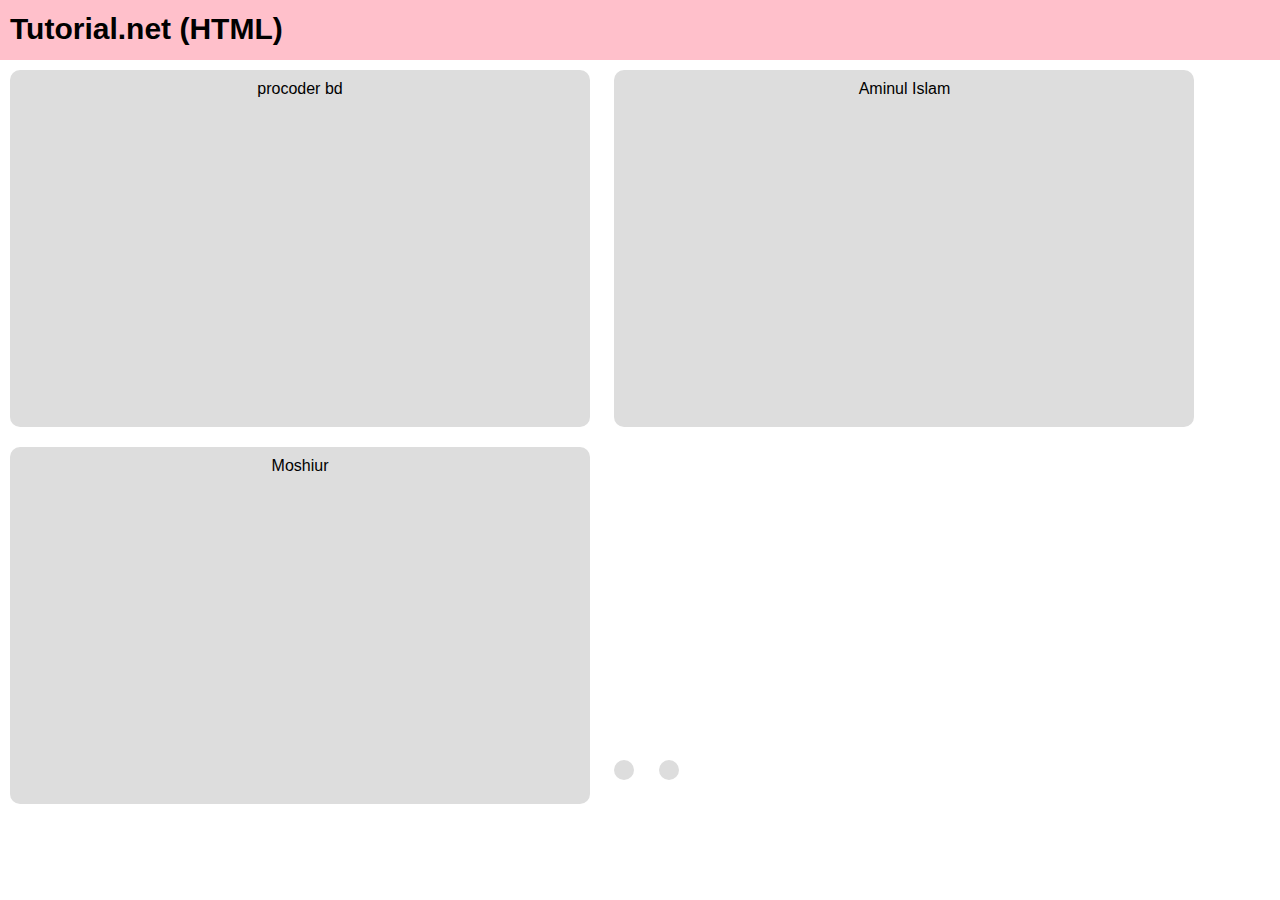
==== html/html.html @ 8c9c66d7 "Add files via upload" ====
<!DOCTYPE html>
<html lang="en">
<head>
	<meta charset="utf-8">
	<meta http-equiv="X-UA-Compatible" content="IE=edge">
	<meta name="viewport" content="width=device-width, initial-scale=1.0">
	<link rel="shortcut icon" href="img/favicon.png">
	<title>html</title>
	<link rel="stylesheet" href="style.css">
</head>
<body>
	<header>
		<h3>Tutorial.net (HTML)</h3>
	</header>

	<main>
		<ul>
			<li><p>procoder bd<br>
				<iframe width="560" height="315" src="https://www.youtube.com/embed/videoseries?list=PLSNRR4BKcowDF5Mf7zPznfRwfTzmZpSNL" frameborder="0" allow="accelerometer; autoplay; clipboard-write; encrypted-media; gyroscope; picture-in-picture" allowfullscreen></iframe></p></li>
				<li><p>Aminul Islam <br>
					<iframe width="560" height="315" src="https://www.youtube.com/embed/videoseries?list=PLgH5QX0i9K3oHBr5dsumGwjUxByN5Lnw3" frameborder="0" allow="accelerometer; autoplay; clipboard-write; encrypted-media; gyroscope; picture-in-picture" allowfullscreen></iframe></p>
				</li>
				<li><p>Moshiur <br>
					<iframe width="560" height="315" src="https://www.youtube.com/embed/videoseries?list=PLm64fbD5OnxuObyOVSxcM0TUcBLDF2w64" frameborder="0" allow="accelerometer; autoplay; clipboard-write; encrypted-media; gyroscope; picture-in-picture" allowfullscreen></iframe></p></li>
					<li><p></p></li>
					<li><p></p></li>
				</ul>

			</main>
			
		</body>
		</html>
---- html/style.css ----
*{
	box-sizing: border-box;
	margin: 0;
	padding: 0;
	font-family: sans-serif;
}

header{
	background: pink;
	height: 60px;
}

header h3{
	font-size: 30px;
	width: 285px;
	padding: 12px 0 0 10px;
}

main ul li{
	display: inline-block;
	background-color: #ddd;
	margin: 10px;
	border-radius: 10px;
}

main p{
	padding:10px 10px;
	text-align: center;
}
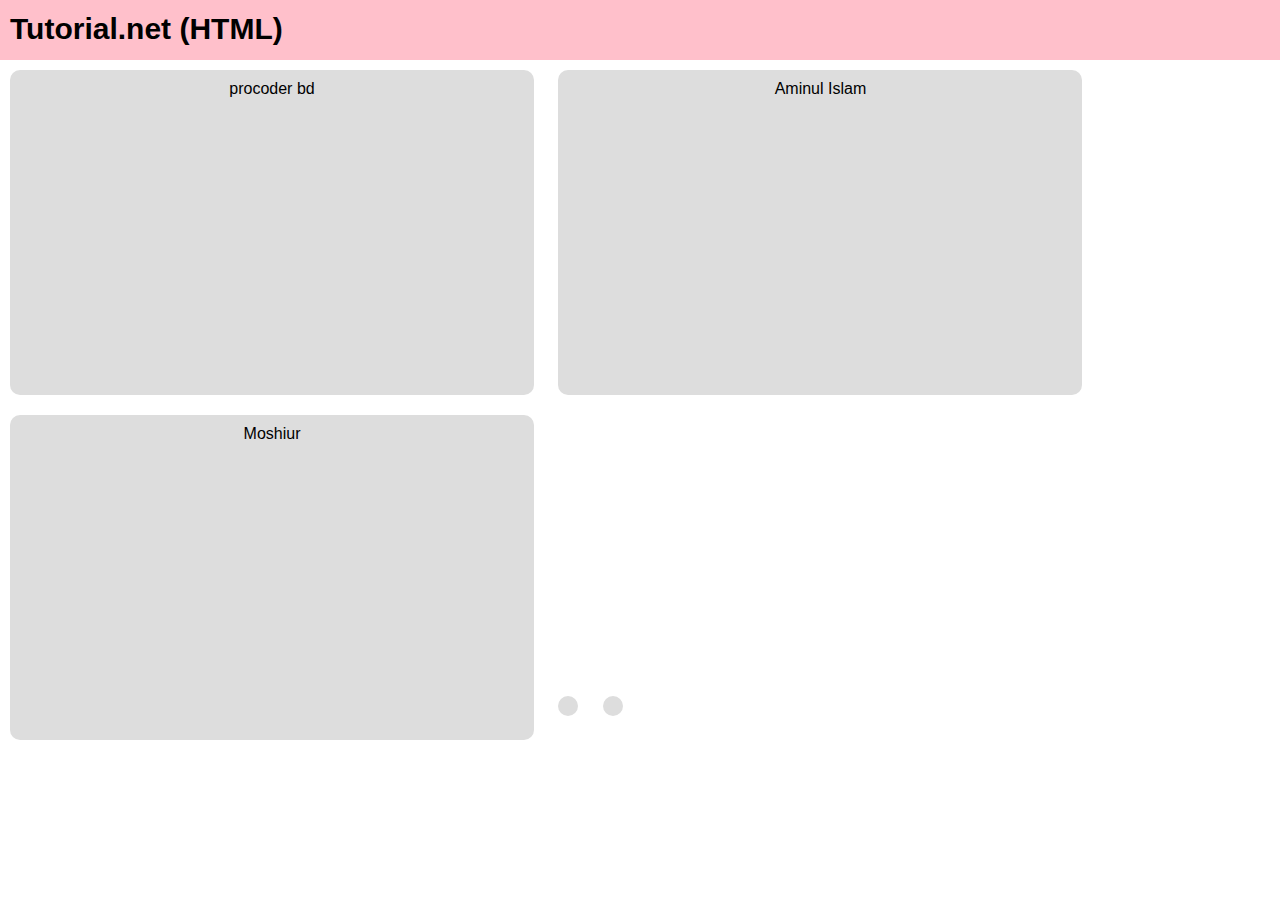
==== commit b8a3556c: "Add files via upload" ====
--- a/html/html.html
+++ b/html/html.html
@@ -16,12 +16,12 @@
 	<main>
 		<ul>
 			<li><p>procoder bd<br>
-				<iframe width="560" height="315" src="https://www.youtube.com/embed/videoseries?list=PLSNRR4BKcowDF5Mf7zPznfRwfTzmZpSNL" frameborder="0" allow="accelerometer; autoplay; clipboard-write; encrypted-media; gyroscope; picture-in-picture" allowfullscreen></iframe></p></li>
+				<iframe src="https://www.youtube.com/embed/videoseries?list=PLSNRR4BKcowDF5Mf7zPznfRwfTzmZpSNL" frameborder="0" allow="accelerometer; autoplay; clipboard-write; encrypted-media; gyroscope; picture-in-picture" allowfullscreen></iframe></p></li>
 				<li><p>Aminul Islam <br>
-					<iframe width="560" height="315" src="https://www.youtube.com/embed/videoseries?list=PLgH5QX0i9K3oHBr5dsumGwjUxByN5Lnw3" frameborder="0" allow="accelerometer; autoplay; clipboard-write; encrypted-media; gyroscope; picture-in-picture" allowfullscreen></iframe></p>
+					<iframe src="https://www.youtube.com/embed/videoseries?list=PLgH5QX0i9K3oHBr5dsumGwjUxByN5Lnw3" frameborder="0" allow="accelerometer; autoplay; clipboard-write; encrypted-media; gyroscope; picture-in-picture" allowfullscreen></iframe></p>
 				</li>
 				<li><p>Moshiur <br>
-					<iframe width="560" height="315" src="https://www.youtube.com/embed/videoseries?list=PLm64fbD5OnxuObyOVSxcM0TUcBLDF2w64" frameborder="0" allow="accelerometer; autoplay; clipboard-write; encrypted-media; gyroscope; picture-in-picture" allowfullscreen></iframe></p></li>
+					<iframe src="https://www.youtube.com/embed/videoseries?list=PLm64fbD5OnxuObyOVSxcM0TUcBLDF2w64" frameborder="0" allow="accelerometer; autoplay; clipboard-write; encrypted-media; gyroscope; picture-in-picture" allowfullscreen></iframe></p></li>
 					<li><p></p></li>
 					<li><p></p></li>
 				</ul>
--- a/html/style.css
+++ b/html/style.css
@@ -26,4 +26,9 @@
 main p{
 	padding:10px 10px;
 	text-align: center;
+}
+
+main iframe{
+	width:504px;
+	height: 283px; 
 }